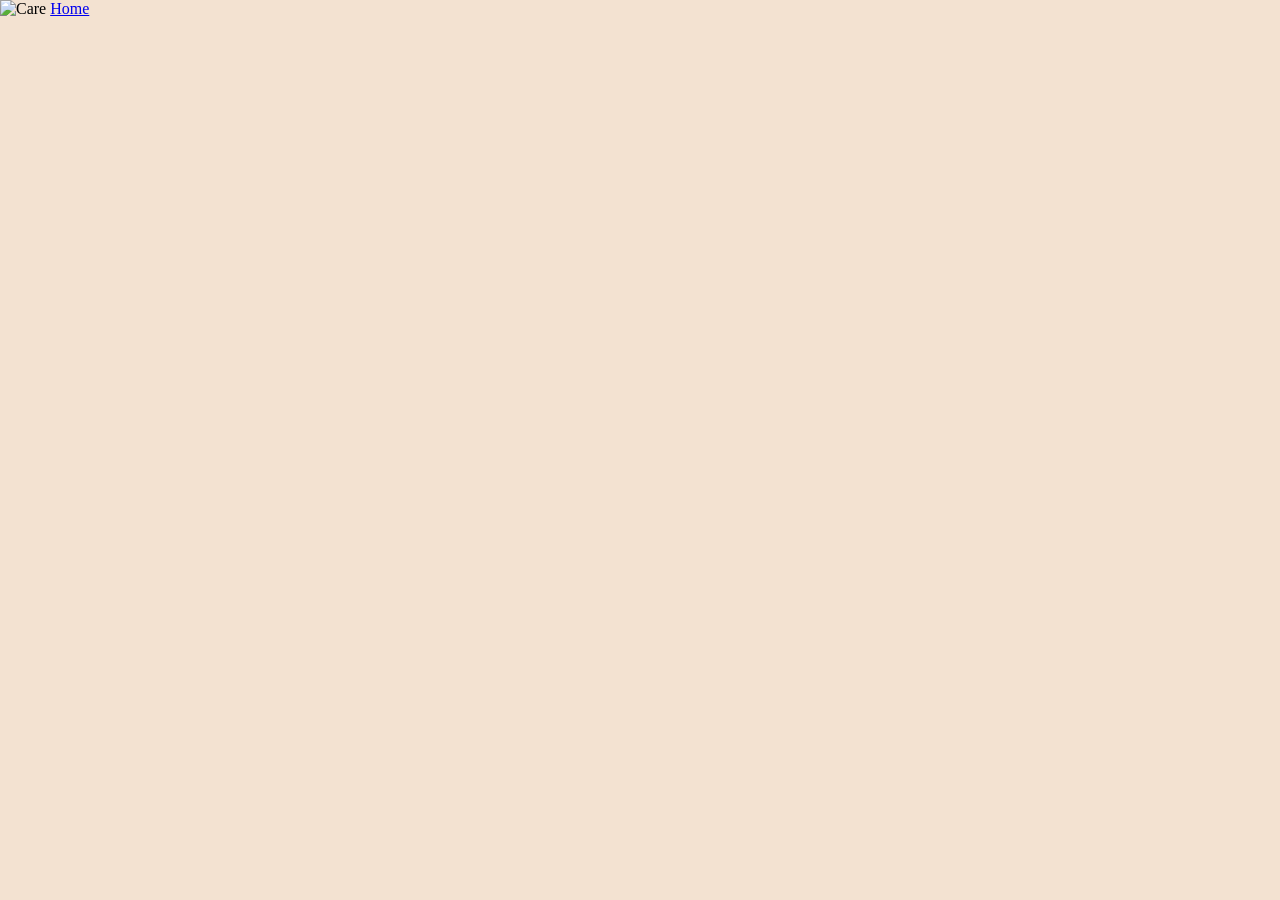
==== care.html @ b183678d "Create care.html" ====
<!DOCTYPE html>
<html lang="en">
<head>
  <meta charset="UTF-8" />
  <meta name="viewport" content="width=device-width, initial-scale=1.0" />
  <title>Care | Bread of Life Mills</title>
  <link rel="icon" href="favicon.ico?v=4" sizes="any">
  <link rel="icon" type="image/png" sizes="512x512" href="breadoflifemills-favicon-b.png?v=4">
  <link rel="apple-touch-icon" href="breadoflifemills-favicon-b.png?v=4">
  <link rel="stylesheet" href="styles.css" />
</head>
<body class="subpage-body">
  <main class="subpage-main">
    <div class="subpage-wrap">
      <img
        src="CareCard-003.png"
        alt="Care"
        class="subpage-image"
      />

      <a
        href="index.html"
        class="floating-home-button"
        aria-label="Return to homepage"
      >Home</a>
    </div>
  </main>
</body>
</html>
---- styles.css ----
html {
  scroll-behavior: smooth;
}

body {
  margin: 0;
  background: #f3e2d1;
  overflow-x: hidden;
  font-family: Georgia, serif;
}

.mockup-page {
  width: 100%;
}

.mockup-wrap {
  position: relative;
  width: min(100%, 1024px);
  margin: 0 auto;
}

.mockup-image {
  display: block;
  width: 100%;
  height: auto;
}

/* General invisible clickable areas */
.hotspot,
.anchor-target {
  position: absolute;
  display: block;
}

/* Uncomment this while aligning boxes, then turn back to transparent */
/*
.hotspot {
  background: rgba(255, 0, 0, 0.18);
}
.anchor-target {
  background: rgba(0, 0, 255, 0.12);
}
*/

/* Invisible scroll targets placed over the visual sections */
.story-target {
  left: 0;
  top: 25.5%;
  width: 100%;
  height: 12%;
}

.contact-target {
  left: 0;
  top: 87.5%;
  width: 100%;
  height: 8%;
}

/* Top nav hotspots */
.top-our-story {
  left: 22.5%;
  top: 0.3%;
  width: 13%;
  height: 1.6%;
}

.top-contact {
  left: 81.5%;
  top: 0.3%;
  width: 10.5%;
  height: 1.6%;
}

/* Process dropdown trigger */
.process-menu-wrap {
  position: absolute;
  left: 65.5%;
  top: 0.3%;
  width: 10.5%;
  height: 1.6%;
  z-index: 50;
}

.process-nav {
  position: absolute;
  inset: 0;
  display: block;
  z-index: 60;
}

.process-dropdown {
  position: absolute;
  left: 50%;
  top: 100%;
  transform: translateX(-50%);
  width: 22vw;
  max-width: 420px;
  min-width: 260px;
  display: none;
  z-index: 70;
}

.process-dropdown-image {
  display: block;
  width: 100%;
  height: auto;
  pointer-events: none;
  user-select: none;
}

.process-dropdown-link {
  position: absolute;
  left: 0;
  width: 100%;
  display: block;
  z-index: 80;
}

.process-method-link {
  top: 34%;
  height: 25%;
}

.process-care-link {
  top: 59%;
  height: 25%;
}

.process-menu-wrap:hover .process-dropdown,
.process-dropdown:hover {
  display: block;
}

/* Hero button hotspot */
.hero-explore-story {
  left: 10.3%;
  top: 19.6%;
  width: 31%;
  height: 2.5%;
}

/* Email hotspot */
.email-link {
  left: 34%;
  top: 97.6%;
  width: 33%;
  height: 3.2%;
}

/* Mobile adjustments */
@media (max-width: 720px) {
  .mockup-wrap {
    width: 100%;
  }

  .top-our-story {
    left: 20%;
    top: 0.2%;
    width: 15%;
    height: 2.4%;
  }

  .top-contact {
    left: 81.5%;
    top: 0.2%;
    width: 12%;
    height: 2.4%;
  }

  .process-menu-wrap {
    left: 65.5%;
    top: 0.2%;
    width: 12%;
    height: 2.4%;
  }

  .process-dropdown {
    width: 42vw;
    min-width: 180px;
    max-width: 280px;
  }

  .process-method-link {
    top: 34%;
    height: 25%;
  }

  .process-care-link {
    top: 59%;
    height: 25%;
  }

  .hero-explore-story {
    left: 9.5%;
    top: 19.6%;
    width: 32%;
    height: 2.5%;
  }

  .story-target {
    top: 27.9%;
    height: 12.5%;
  }

  .contact-target {
    top: 87.3%;
    height: 8.5%;
  }

  .email-link {
    left: 34%;
    top: 97.0%;
    width: 33%;
    height: 3.2%;
  }
}
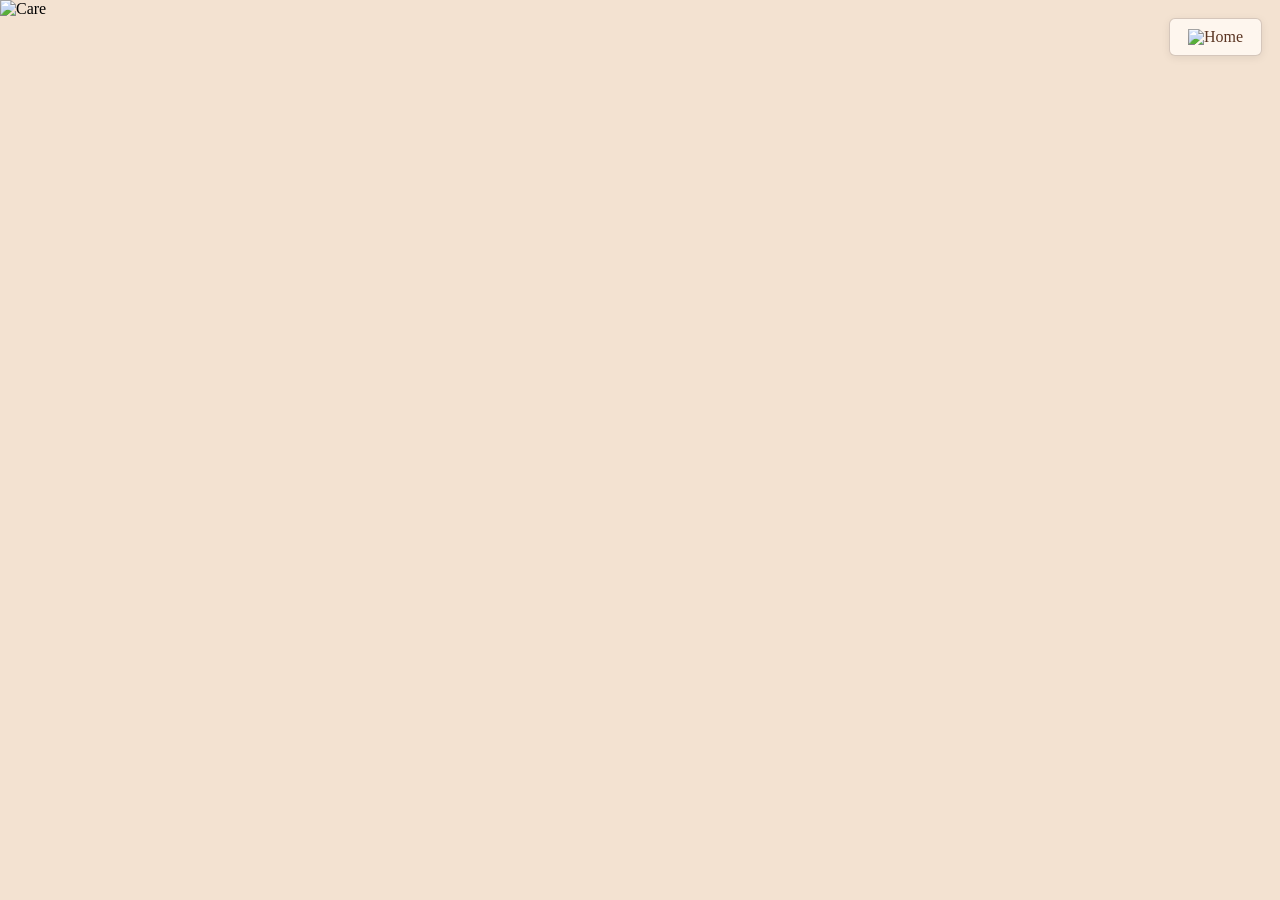
==== commit eb8c8037: "Update care.html" ====
--- a/care.html
+++ b/care.html
@@ -19,10 +19,16 @@
       />
 
       <a
-        href="index.html"
-        class="floating-home-button"
-        aria-label="Return to homepage"
-      >Home</a>
+  href="index.html"
+  class="floating-home-button"
+  aria-label="Return to homepage"
+>
+  <img
+    src="Home-Button-001.png"
+    alt="Home"
+    class="floating-home-button-image"
+  />
+</a>
     </div>
   </main>
 </body>
--- a/styles.css
+++ b/styles.css
@@ -15,8 +15,8 @@
 
 .mockup-wrap {
   position: relative;
-  width: min(100%, 1024px);
-  margin: 0 auto;
+  width: 100%;
+  margin: 0;
 }
 
 .mockup-image {
@@ -32,13 +32,30 @@
   display: block;
 }
 
-/* Uncomment this while aligning boxes, then turn back to transparent */
+/* Uncomment this while aligning boxes, then re-comment it later */
 /*
 .hotspot {
   background: rgba(255, 0, 0, 0.18);
 }
 .anchor-target {
   background: rgba(0, 0, 255, 0.12);
+}
+.process-menu-wrap {
+  background: rgba(255, 165, 0, 0.25);
+  outline: 2px solid orange;
+}
+.process-dropdown {
+  display: none;
+  background: rgba(0, 0, 255, 0.08);
+  outline: 2px solid blue;
+}
+.process-method-link {
+  background: rgba(255, 0, 255, 0.35);
+  outline: 2px solid magenta;
+}
+.process-care-link {
+  background: rgba(0, 255, 255, 0.35);
+  outline: 2px solid cyan;
 }
 */
 
@@ -75,7 +92,7 @@
 /* Process dropdown trigger */
 .process-menu-wrap {
   position: absolute;
-  left: 65.5%;
+  left: 54.8%;
   top: 0.3%;
   width: 10.5%;
   height: 1.6%;
@@ -91,12 +108,12 @@
 
 .process-dropdown {
   position: absolute;
-  left: 50%;
-  top: 100%;
+  left: 48%;
+  top: 2%;
   transform: translateX(-50%);
-  width: 22vw;
-  max-width: 420px;
-  min-width: 260px;
+  width: 20vw;
+  max-width: 340px;
+  min-width: 220px;
   display: none;
   z-index: 70;
 }
@@ -111,20 +128,20 @@
 
 .process-dropdown-link {
   position: absolute;
-  left: 0;
-  width: 100%;
+  left: 34%;
+  width: 32%;
   display: block;
   z-index: 80;
 }
 
 .process-method-link {
-  top: 34%;
-  height: 25%;
+  top: 54%;
+  height: 10%;
 }
 
 .process-care-link {
-  top: 59%;
-  height: 25%;
+  top: 69%;
+  height: 11%;
 }
 
 .process-menu-wrap:hover .process-dropdown,
@@ -169,26 +186,33 @@
   }
 
   .process-menu-wrap {
-    left: 65.5%;
+    left: 53.5%;
     top: 0.2%;
-    width: 12%;
+    width: 13%;
     height: 2.4%;
   }
 
   .process-dropdown {
-    width: 42vw;
-    min-width: 180px;
-    max-width: 280px;
+    left: 37%;
+    top: 10%;
+    width: 34vw;
+    max-width: 260px;
+    min-width: 170px;
+  }
+
+  .process-dropdown-link {
+    left: 34%;
+    width: 32%;
   }
 
   .process-method-link {
-    top: 34%;
-    height: 25%;
+    top: 52%;
+    height: 11%;
   }
 
   .process-care-link {
-    top: 59%;
-    height: 25%;
+    top: 69%;
+    height: 11%;
   }
 
   .hero-explore-story {
@@ -215,3 +239,56 @@
     height: 3.2%;
   }
 }
+
+/* Subpages */
+.subpage-body {
+  margin: 0;
+  background: #f3e2d1;
+  overflow-x: hidden;
+  font-family: Georgia, serif;
+}
+
+.subpage-main {
+  width: 100%;
+}
+
+.subpage-wrap {
+  position: relative;
+  width: 100%;
+  margin: 0;
+}
+
+.subpage-image {
+  display: block;
+  width: 100%;
+  height: auto;
+}
+
+.floating-home-button {
+  position: fixed;
+  top: 18px;
+  right: 18px;
+  padding: 10px 18px;
+  background: rgba(255, 248, 240, 0.92);
+  color: #5a3422;
+  text-decoration: none;
+  border: 1px solid rgba(90, 52, 34, 0.25);
+  border-radius: 6px;
+  font-size: 16px;
+  line-height: 1;
+  z-index: 999;
+  box-shadow: 0 2px 8px rgba(0, 0, 0, 0.08);
+}
+
+.floating-home-button:hover {
+  background: rgba(255, 248, 240, 1);
+}
+
+@media (max-width: 720px) {
+  .floating-home-button {
+    top: 12px;
+    right: 12px;
+    padding: 9px 14px;
+    font-size: 14px;
+  }
+}
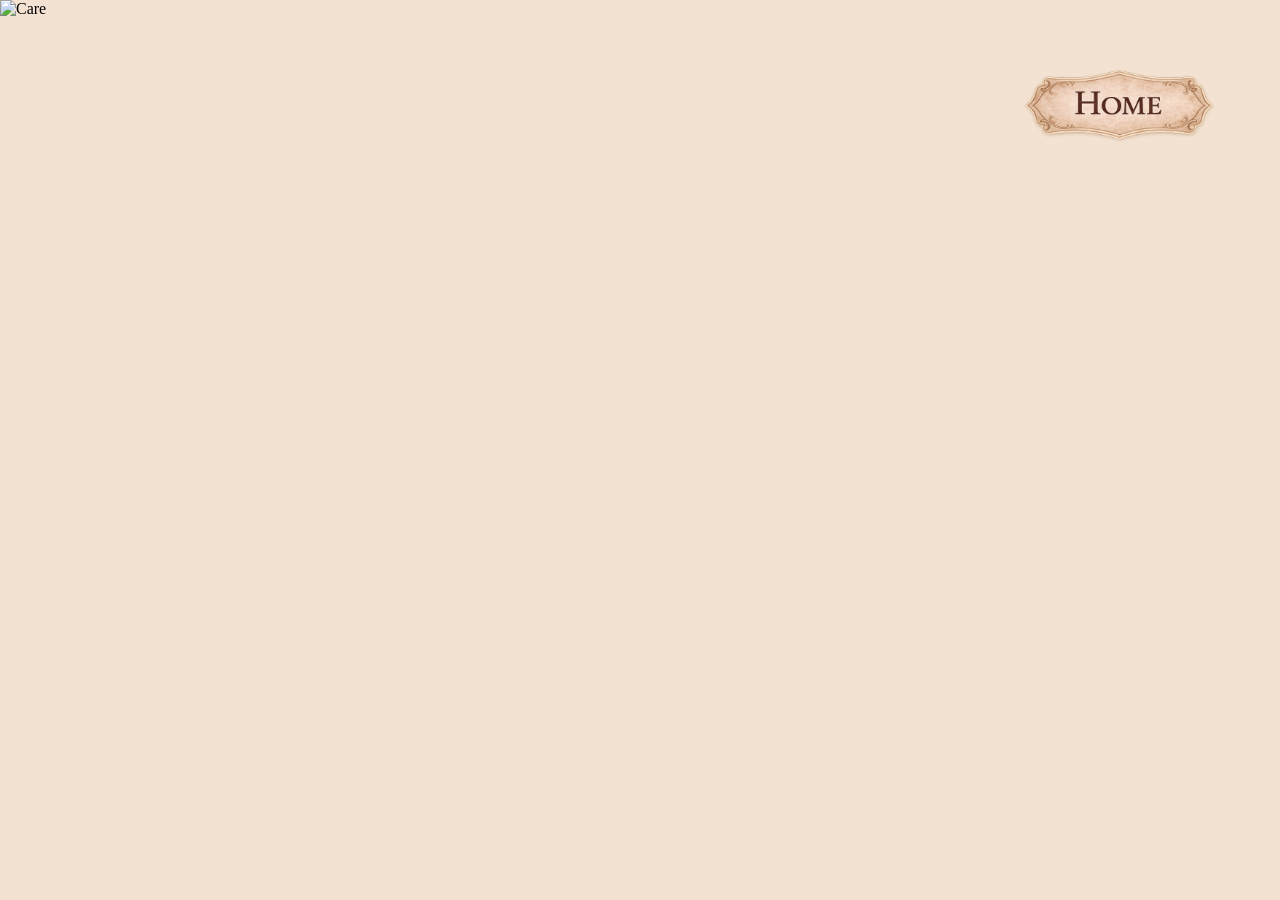
==== commit 14bf0e4c: "Update care.html" ====
--- a/care.html
+++ b/care.html
@@ -24,7 +24,7 @@
   aria-label="Return to homepage"
 >
   <img
-    src="Home-Button-001.png"
+    src="Home-Button-001.png?v=2"
     alt="Home"
     class="floating-home-button-image"
   />
--- a/styles.css
+++ b/styles.css
@@ -167,6 +167,20 @@
 
 /* Mobile adjustments */
 @media (max-width: 720px) {
+  .floating-home-button {
+  position: fixed;
+  top: 8px;
+  right: 8px;
+  width: 28px !important;
+  height: auto;
+  z-index: 999;
+}
+
+.floating-home-button-image {
+  display: block;
+  width: 100%;
+  height: auto;
+}
   .mockup-wrap {
     width: 100%;
   }
@@ -268,20 +282,17 @@
   position: fixed;
   top: 18px;
   right: 18px;
-  padding: 10px 18px;
-  background: rgba(255, 248, 240, 0.92);
-  color: #5a3422;
+  display: block;
+  width: 280px;
+  height: auto;
   text-decoration: none;
-  border: 1px solid rgba(90, 52, 34, 0.25);
-  border-radius: 6px;
-  font-size: 16px;
-  line-height: 1;
   z-index: 999;
-  box-shadow: 0 2px 8px rgba(0, 0, 0, 0.08);
-}
-
-.floating-home-button:hover {
-  background: rgba(255, 248, 240, 1);
+}
+
+.floating-home-button-image {
+  display: block;
+  width: 100%;
+  height: auto;
 }
 
 @media (max-width: 720px) {
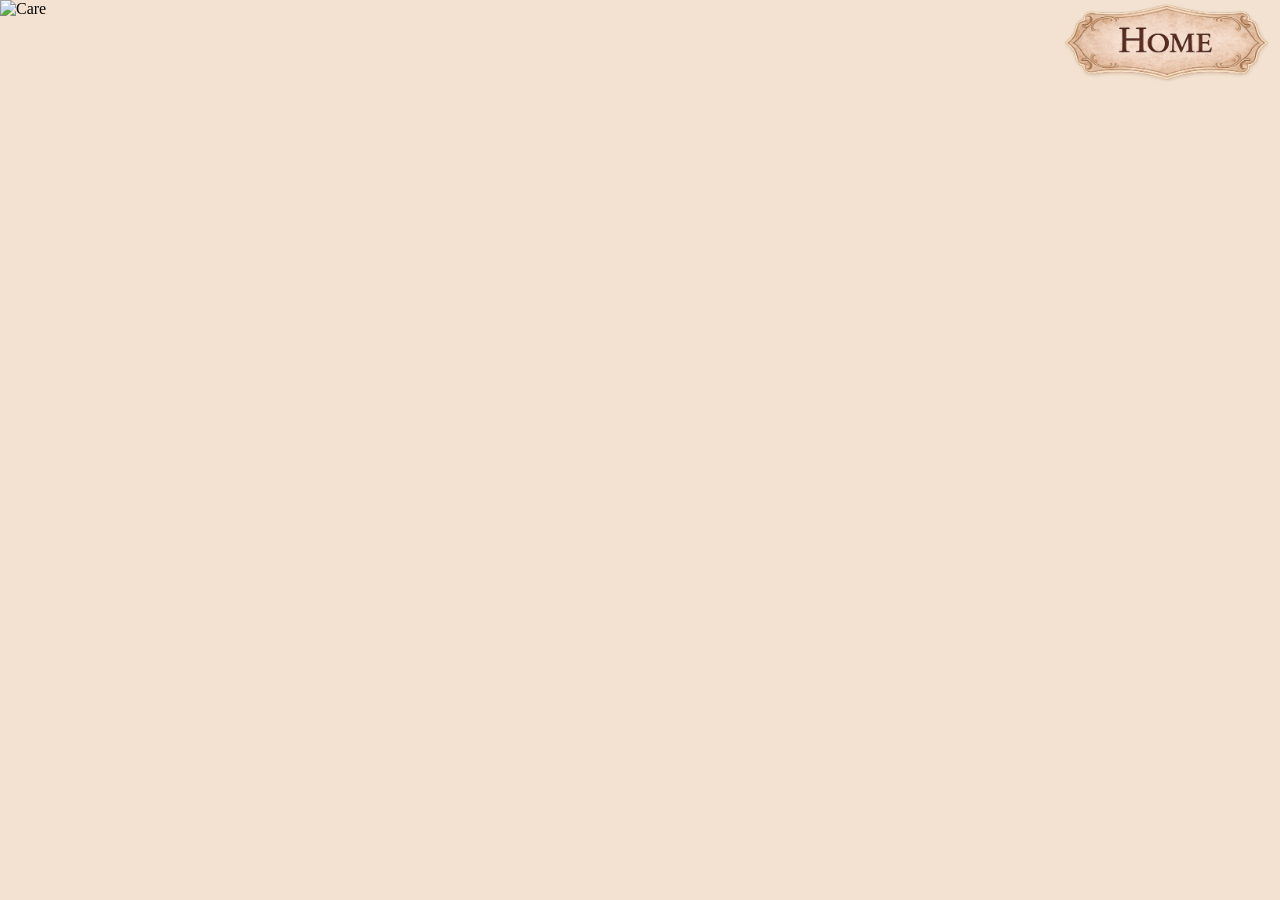
==== commit d2a1915d: "Update care.html" ====
--- a/care.html
+++ b/care.html
@@ -19,7 +19,7 @@
       />
 
       <a
-  href="index.html"
+  href="/"
   class="floating-home-button"
   aria-label="Return to homepage"
 >
--- a/styles.css
+++ b/styles.css
@@ -157,6 +157,23 @@
   height: 2.5%;
 }
 
+.floating-home-button {
+  position: fixed;
+  top: 3px;
+  right: 10px;
+  display: block;
+  width: 208px;
+  height: auto;
+  text-decoration: none;
+  z-index: 999;
+}
+
+.floating-home-button-image {
+  display: block;
+  width: 100%;
+  height: auto;
+}
+
 /* Email hotspot */
 .email-link {
   left: 34%;
@@ -169,9 +186,9 @@
 @media (max-width: 720px) {
   .floating-home-button {
   position: fixed;
-  top: 8px;
-  right: 8px;
-  width: 28px !important;
+  top: 3px;
+  right: 3px;
+  width: 78px !important;
   height: auto;
   z-index: 999;
 }
@@ -277,29 +294,4 @@
   width: 100%;
   height: auto;
 }
-
-.floating-home-button {
-  position: fixed;
-  top: 18px;
-  right: 18px;
-  display: block;
-  width: 280px;
-  height: auto;
-  text-decoration: none;
-  z-index: 999;
-}
-
-.floating-home-button-image {
-  display: block;
-  width: 100%;
-  height: auto;
-}
-
-@media (max-width: 720px) {
-  .floating-home-button {
-    top: 12px;
-    right: 12px;
-    padding: 9px 14px;
-    font-size: 14px;
-  }
-}
+}
